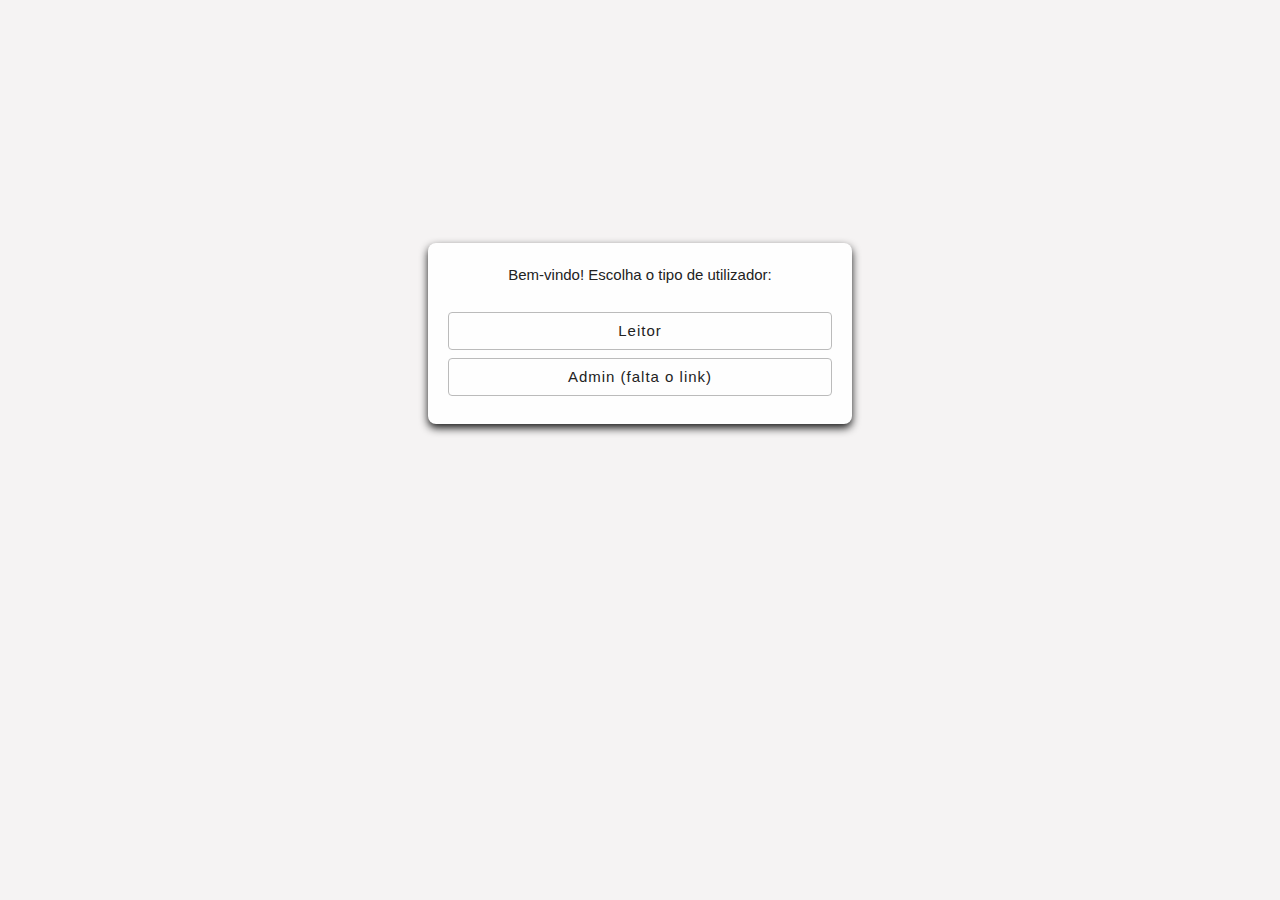
==== Start_Page/start.html @ bc9aff2e "startup page mostly done" ====
<!DOCTYPE html>
<html lang="en">
	<head>
		<meta charset="UTF-8" />
		<meta name="viewport" content="width=device-width, initial-scale=1.0" />
		<meta http-equiv="X-UA-Compatible" content="ie=edge" />
		<title>User selection page</title>
		<link rel="stylesheet" href="start.css" />
		<script src="start.js"></script>
	</head>
	<body>
		<div>
			<div class="modal-content">
				<div id="selectUserType">
					<p style="text-align: center;">Bem-vindo! Escolha o tipo de utilizador:</p>
					<button id="leitor" class="login-btn" onclick="location.href='../User/index.html'" type="button">
						Leitor
					</button>
					<button id="admin" class="login-btn" onclick="location.href='../User/index.html'" type="button">
						Admin (falta o link)
					</button>
				</div>
			</div>
		</div>
	</body>
</html>
---- Start_Page/start.css ----
.modal {
	display: none;
	position: fixed;
	z-index: 2;
	width: 100%;
	height: 100%;
	background-color: rgba(0, 0, 0, 0.5);
}

.modal-content {
	border-radius: 8px;
	overflow-y: auto;
	max-height: 50%;
	margin: 19% auto;
	padding: 20px;
	width: 30%;
	box-shadow: 0 4px 8px rgba(0, 0, 0, 0.9);
	background-color: #fefefe;
}

#loginButton {
	margin-left: 40%;
	color: white;
	background: #741d51;
    background: -moz-linear-gradient(left, #741d51 0%, #e44e52 100%);
    background: -webkit-linear-gradient(left, #741d51 0%,#e44e52 100%);
    background: linear-gradient(to right, #741d51 0%,#e44e52 100%);
}

.login-btn {
	display: flex;
	justify-content: center;
	align-items: center;
	border-radius: 4px;
	width: 100%;
	padding: 14px 20px;
	margin: 8px 0;
	cursor: pointer;
}

.login-btn:hover {
	background-color: #ebe9e9;
}

.info-card-modal {
	display: none;
	position: fixed;
	z-index: 1;
	width: 100%;
	height: 100%;
	transform: scale(1.3);
	background-color: rgba(0, 0, 0, 0.5);
}

html {
  font-size: 62.5%; }
body {
  font-size: 1.5em; /* currently ems cause chrome bug misinterpreting rems on body element */
  line-height: 1.6;
  font-weight: 400;
  font-family: "Raleway", "HelveticaNeue", "Helvetica Neue", Helvetica, Arial, sans-serif;
  color: #222; }

p {
  margin-top: 0; }

/* Buttons
–––––––––––––––––––––––––––––––––––––––––––––––––– */
.button,
button,
input[type="submit"],
input[type="reset"],
input[type="button"] {
  display: inline-block;
  height: 38px;
  padding: 0 30px;
  color: #555;
  text-align: center;
  font-size: 11px;
  font-weight: 600;
  line-height: 38px;
  letter-spacing: .1rem;
  text-transform: uppercase;
  text-decoration: none;
  white-space: nowrap;
  background-color: transparent;
  border-radius: 4px;
  border: 1px solid #bbb;
  cursor: pointer;
  box-sizing: border-box; }
.button:hover,
button:hover,
input[type="submit"]:hover,
input[type="reset"]:hover,
input[type="button"]:hover,
.button:focus,
button:focus,
input[type="submit"]:focus,
input[type="reset"]:focus,
input[type="button"]:focus {
  color: #333;
  border-color: #888;
  outline: 0; }
.button.button-primary,
button.button-primary,
input[type="submit"].button-primary,
input[type="reset"].button-primary,
input[type="button"].button-primary {
  color: #FFF;
  background-color: #33C3F0;
  border-color: #33C3F0; }
.button.button-primary:hover,
button.button-primary:hover,
input[type="submit"].button-primary:hover,
input[type="reset"].button-primary:hover,
input[type="button"].button-primary:hover,
.button.button-primary:focus,
button.button-primary:focus,
input[type="submit"].button-primary:focus,
input[type="reset"].button-primary:focus,
input[type="button"].button-primary:focus {
  color: #FFF;
  background-color: #1EAEDB;
  border-color: #1EAEDB; }

/* Spacing
–––––––––––––––––––––––––––––––––––––––––––––––––– */
button,
.button {
  margin-bottom: 1rem; }
input,
textarea,
select,
fieldset {
  margin-bottom: 1.5rem; }
pre,
blockquote,
dl,
figure,
table,
p,
ul,
ol,
form {
  margin-bottom: 2.5rem; }

html {
  font-family: sans-serif; /* 1 */
  -ms-text-size-adjust: 100%; /* 2 */
  -webkit-text-size-adjust: 100%; /* 2 */
}

body {
  margin: 0;
}

button,
input,
optgroup,
select,
textarea {
  color: inherit; /* 1 */
  font: inherit; /* 2 */
  margin: 0; /* 3 */
}

button {
  overflow: visible;
}

button,
select {
  text-transform: none;
}

button,
html input[type="button"], /* 1 */
input[type="reset"],
input[type="submit"] {
  -webkit-appearance: button; /* 2 */
  cursor: pointer; /* 3 */
}

button[disabled],
html input[disabled] {
  cursor: default;
}

button::-moz-focus-inner,
input::-moz-focus-inner {
  border: 0;
  padding: 0;
}

html {
    font-size: 62.5%;
}
body {
    background-color: #f5f3f3
}
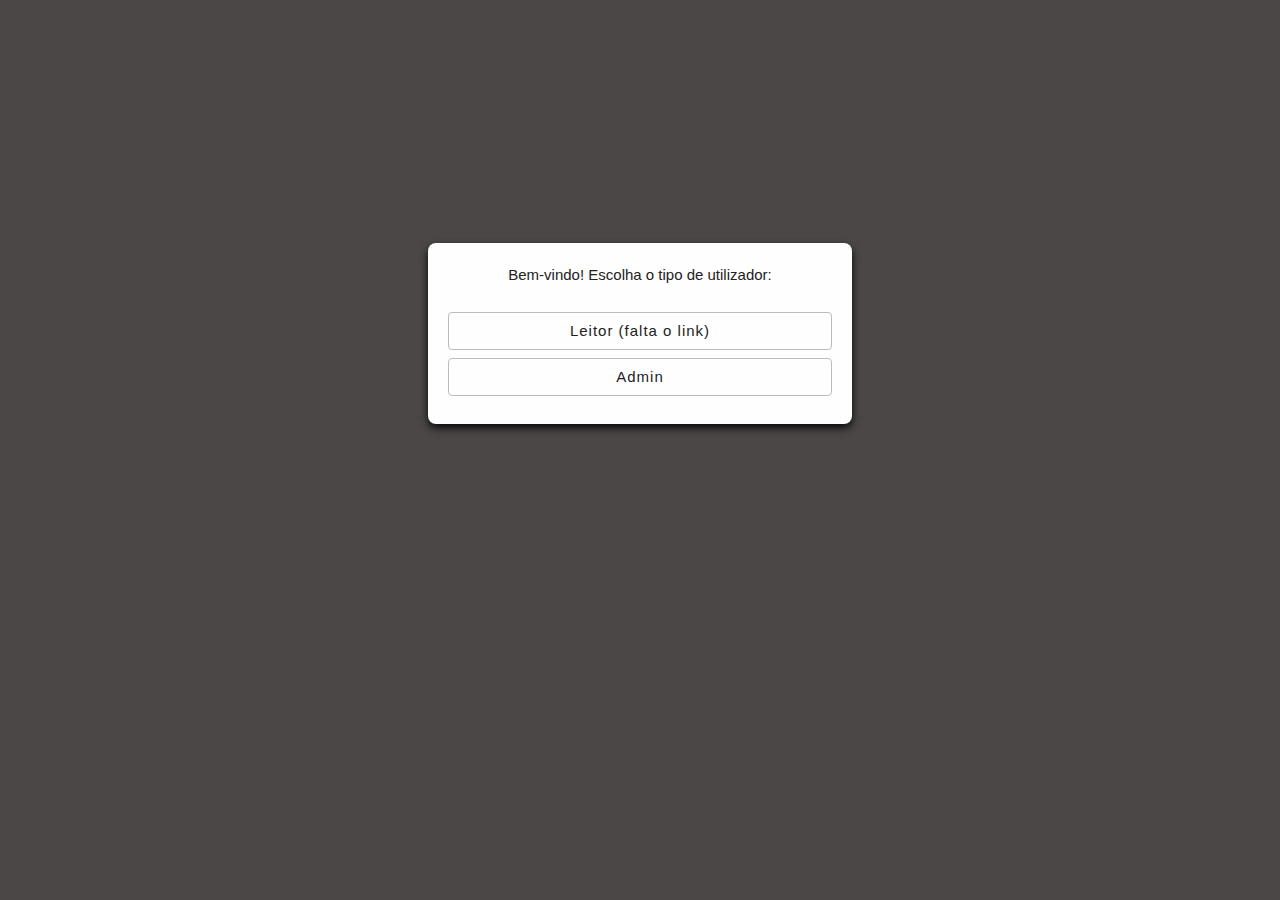
==== commit 633da86d: "update link admin page, background colour changed too" ====
--- a/Start_Page/start.html
+++ b/Start_Page/start.html
@@ -13,11 +13,11 @@
 			<div class="modal-content">
 				<div id="selectUserType">
 					<p style="text-align: center;">Bem-vindo! Escolha o tipo de utilizador:</p>
-					<button id="leitor" class="login-btn" onclick="location.href='../User/index.html'" type="button">
-						Leitor
+					<button id="leitor" class="login-btn" onclick="location.href=''" type="button">
+						Leitor (falta o link)
 					</button>
-					<button id="admin" class="login-btn" onclick="location.href='../User/index.html'" type="button">
-						Admin (falta o link)
+					<button id="admin" class="login-btn" onclick="location.href='../AdminSPA/index.html'" type="button">
+						Admin
 					</button>
 				</div>
 			</div>
--- a/Start_Page/start.css
+++ b/Start_Page/start.css
@@ -196,5 +196,5 @@
     font-size: 62.5%;
 }
 body {
-    background-color: #f5f3f3
+    background-color: #4b4747
 }